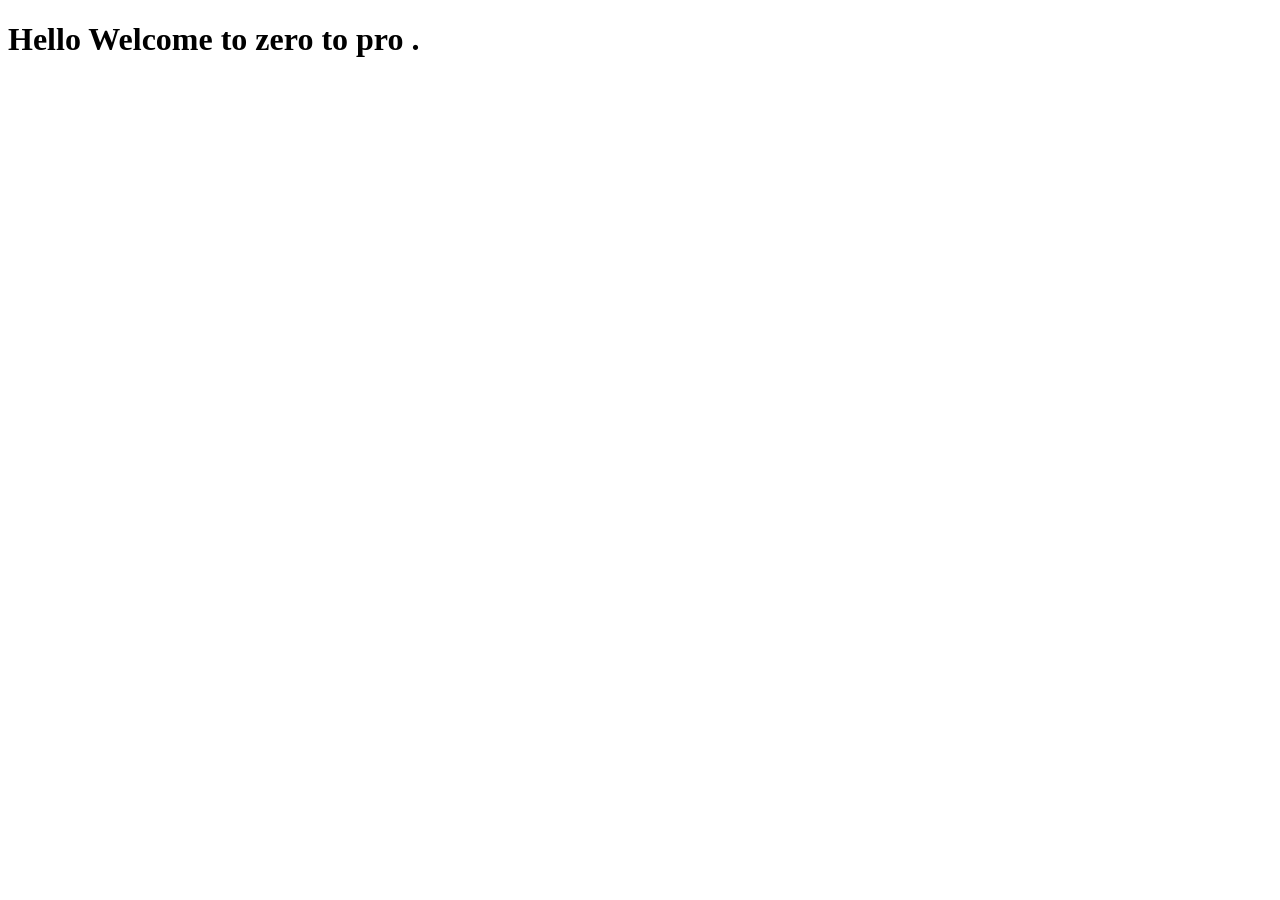
==== index.html @ ef17cf64 "first version" ====
<!DOCTYPE html>
<html lang="en">
<head>
    <meta charset="UTF-8">
    <meta http-equiv="X-UA-Compatible" content="IE=edge">
    <meta name="viewport" content="width=device-width, initial-scale=1.0">
    <title>Hein htet Zaw</title>
</head>
<body>
    <h1>Hello Welcome to zero to pro .</h1>
</body>
</html>
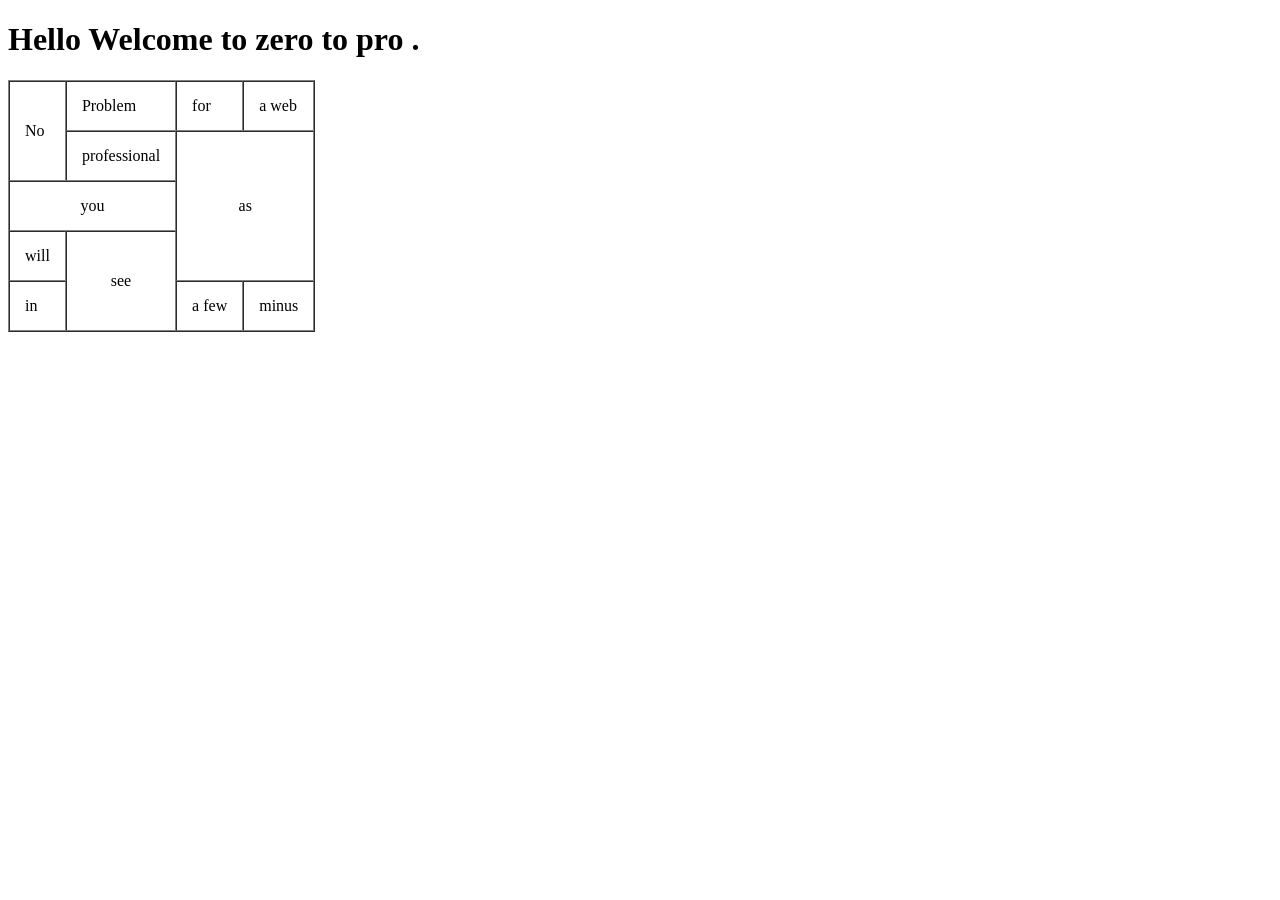
==== commit 86595e30: "second edit" ====
--- a/index.html
+++ b/index.html
@@ -8,5 +8,31 @@
 </head>
 <body>
     <h1>Hello Welcome to zero to pro .</h1>
+    <!-- Table ဆွဲထားပါတယ် -->
+    <table border="1" cellspacing="0" cellpadding="15">
+        <tr>
+            <td rowspan="2">No</td>
+            <td>Problem</td>
+            <td>for</td>
+            <td>a web</td>
+        </tr>
+        <tr>
+            <td>professional</td>
+            <td rowspan="3" colspan="2" align="center">as</td>
+        </tr>
+        <tr>
+            <td colspan="2" align="center">you</td>
+        </tr>
+        <tr>
+            <td>will</td>
+            <td rowspan="2" align="center">see</td>
+        </tr>
+        <tr>
+            <td>in</td>
+            <td>a few</td>
+            <td>minus</td>
+        </tr>
+    </table>
+    <!-- End Table -->
 </body>
 </html>
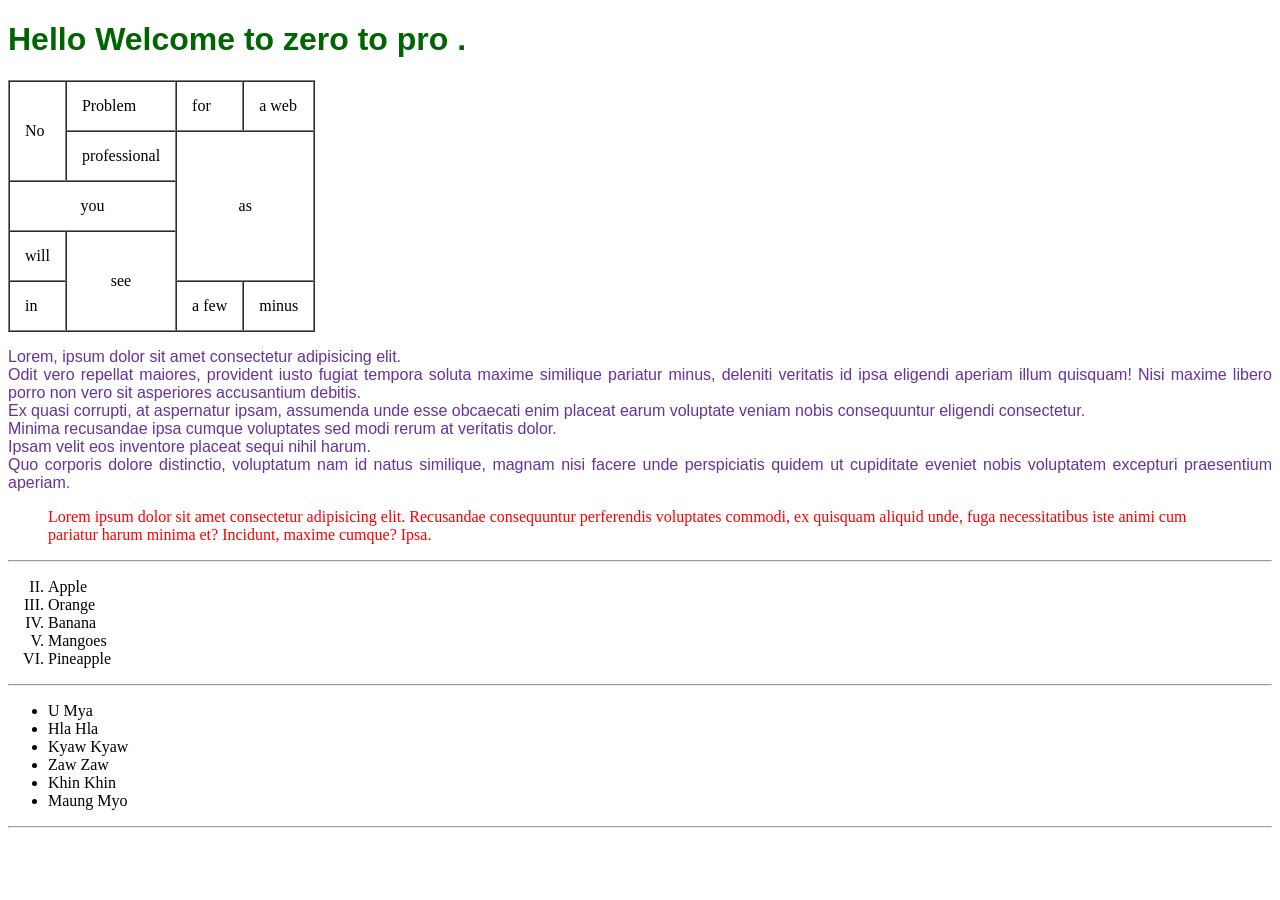
==== commit 13486d66: "third edit" ====
--- a/index.html
+++ b/index.html
@@ -1,11 +1,11 @@
 <!DOCTYPE html>
 <html lang="en">
-<head>
-    <meta charset="UTF-8">
-    <meta http-equiv="X-UA-Compatible" content="IE=edge">
-    <meta name="viewport" content="width=device-width, initial-scale=1.0">
-    <title>Hein htet Zaw</title>
-</head>
+<meta charset="UTF-8">
+<meta http-equiv="X-UA-Compatible" content="IE=edge">
+<meta name="viewport" content="width=device-width, initial-scale=1.0">
+<link rel="stylesheet" href="style.css">
+<title>Hein htet Zaw</title>
+
 <body>
     <h1>Hello Welcome to zero to pro .</h1>
     <!-- Table ဆွဲထားပါတယ် -->
@@ -34,5 +34,40 @@
         </tr>
     </table>
     <!-- End Table -->
+    <!-- Paragraph Test -->
+    <p>
+        Lorem, ipsum dolor sit amet consectetur adipisicing elit. <br>
+        Odit vero repellat maiores, provident iusto fugiat tempora soluta maxime similique pariatur minus,
+        deleniti veritatis id ipsa eligendi aperiam illum quisquam! Nisi maxime libero porro non vero sit
+        asperiores accusantium debitis.<br> Ex quasi corrupti, at aspernatur ipsam, assumenda unde esse
+        obcaecati enim placeat earum voluptate veniam nobis consequuntur eligendi consectetur.<br> Minima
+        recusandae ipsa cumque voluptates sed modi rerum at veritatis dolor.<br> Ipsam velit eos inventore
+        placeat sequi nihil harum.<br> Quo corporis dolore distinctio, voluptatum nam id natus similique,
+        magnam nisi facere unde perspiciatis quidem ut cupiditate eveniet nobis voluptatem
+        excepturi praesentium aperiam.
+
+    <blockquote>Lorem ipsum dolor sit amet consectetur adipisicing elit. Recusandae consequuntur perferendis voluptates
+        commodi, ex quisquam aliquid unde, fuga necessitatibus iste animi cum pariatur harum minima et? Incidunt, maxime
+        cumque? Ipsa.</blockquote><hr>
+    </p>
+<!-- Order List -->
+    <ol type="I" start="2">
+        <li>Apple</li>
+        <li>Orange</li>
+        <li>Banana</li>
+        <li>Mangoes</li>
+        <li>Pineapple</li>
+    </ol>
+    <hr>
+<!-- Unorder List -->
+    <ul>
+            <li>U Mya</li>
+            <li>Hla Hla</li>
+            <li>Kyaw Kyaw</li>
+            <li>Zaw Zaw</li>
+            <li>Khin Khin</li>
+            <li>Maung Myo</li>
+    </ul>
+    <hr>
 </body>
 </html>
--- a/style.css
+++ b/style.css
@@ -0,0 +1,18 @@
+p {
+    font-family: Arial, Helvetica, sans-serif;
+    color: rebeccapurple;
+    font-weight: 100;
+    text-align: justify;
+
+}
+
+h1 {
+    font-family: Impact, Haettenschweiler, 'Arial Narrow Bold', sans-serif;
+    color: darkgreen;
+    text-align: left;
+
+}
+
+blockquote {
+    color: red;
+}
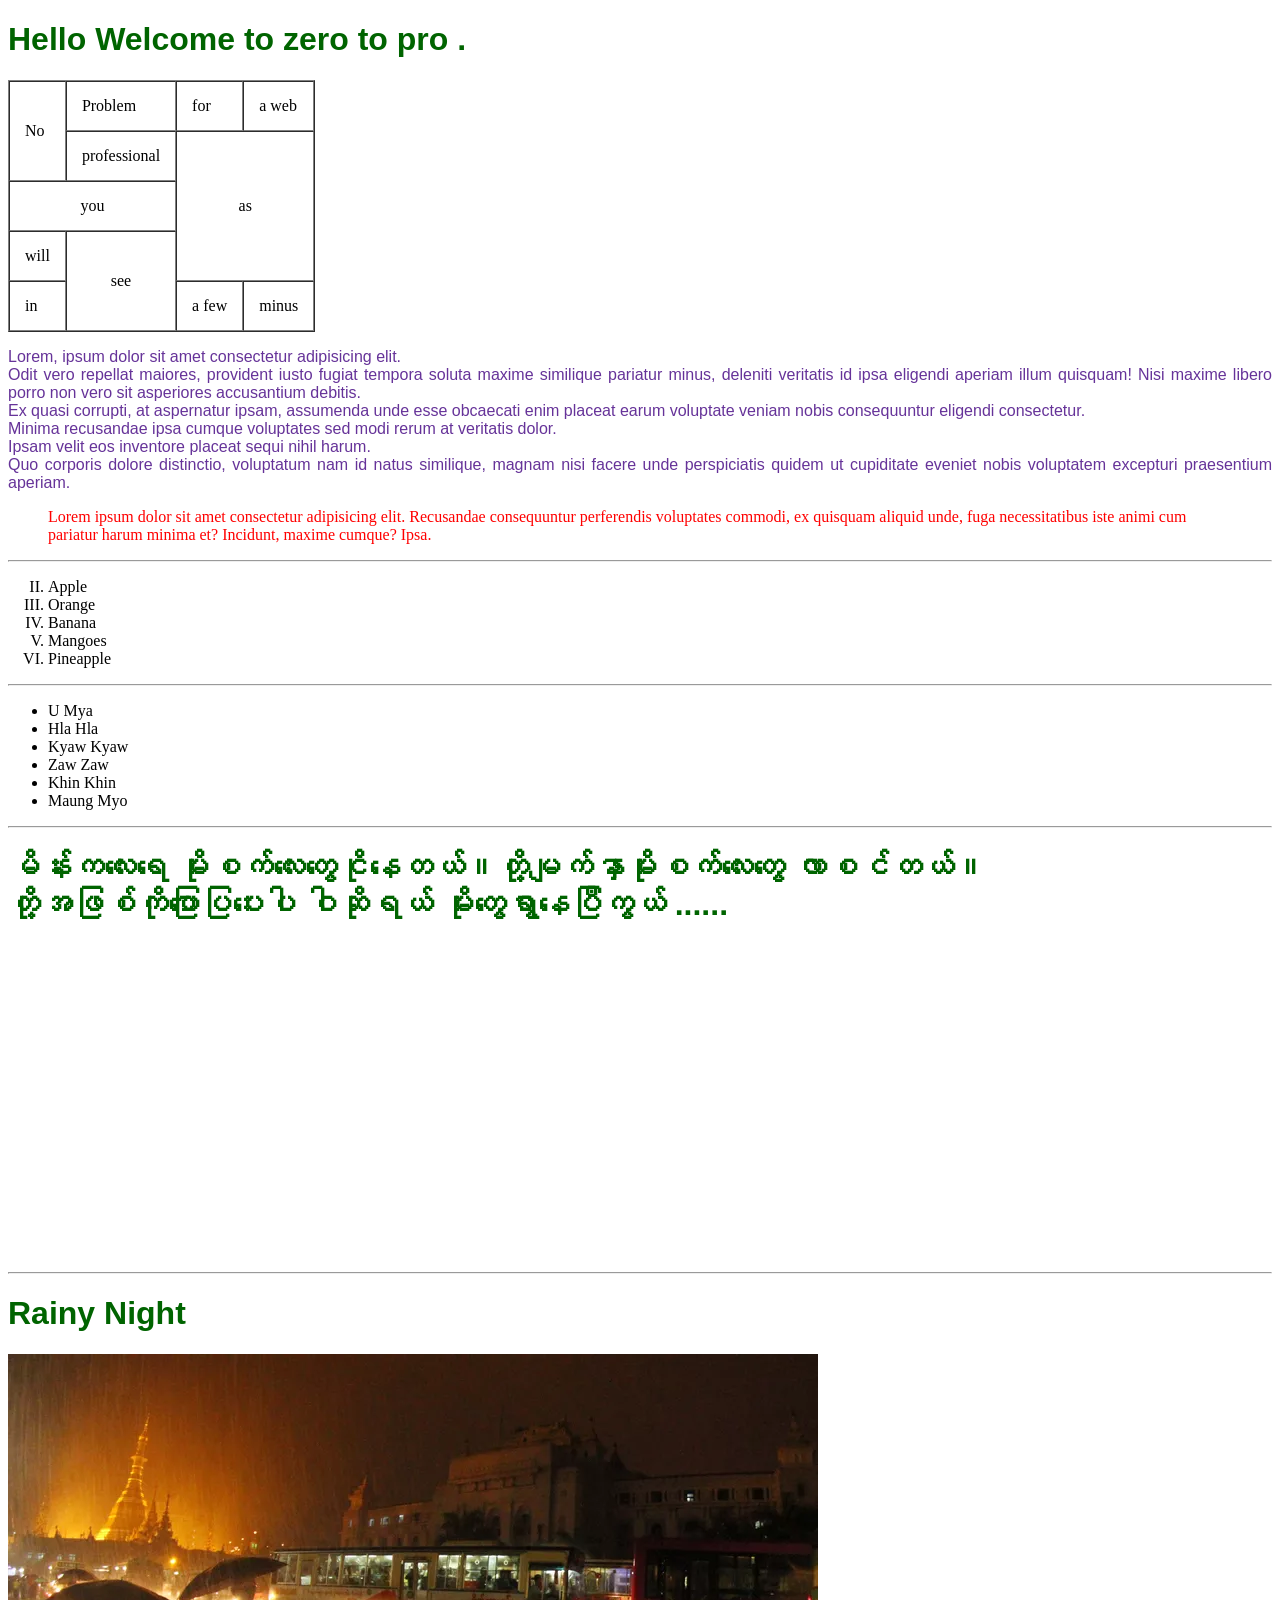
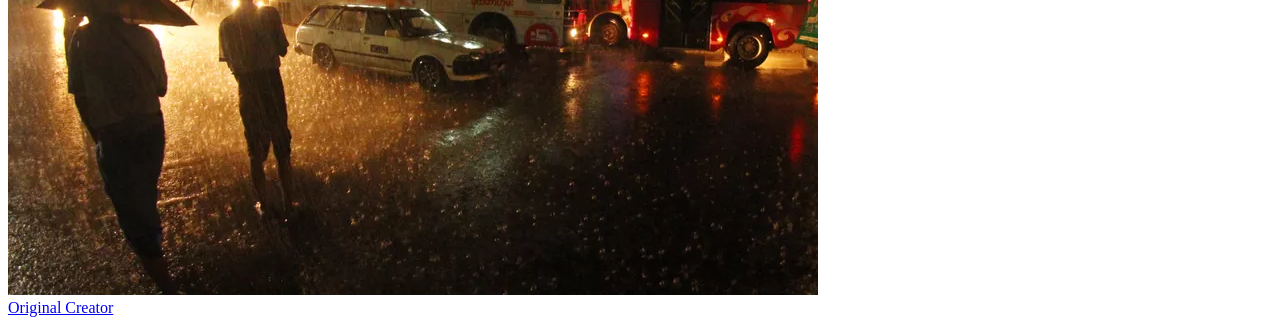
==== commit d0065b78: "fourth edition" ====
--- a/index.html
+++ b/index.html
@@ -48,9 +48,10 @@
 
     <blockquote>Lorem ipsum dolor sit amet consectetur adipisicing elit. Recusandae consequuntur perferendis voluptates
         commodi, ex quisquam aliquid unde, fuga necessitatibus iste animi cum pariatur harum minima et? Incidunt, maxime
-        cumque? Ipsa.</blockquote><hr>
+        cumque? Ipsa.</blockquote>
+    <hr>
     </p>
-<!-- Order List -->
+    <!-- Order List -->
     <ol type="I" start="2">
         <li>Apple</li>
         <li>Orange</li>
@@ -59,15 +60,25 @@
         <li>Pineapple</li>
     </ol>
     <hr>
-<!-- Unorder List -->
+    <!-- Unorder List -->
     <ul>
-            <li>U Mya</li>
-            <li>Hla Hla</li>
-            <li>Kyaw Kyaw</li>
-            <li>Zaw Zaw</li>
-            <li>Khin Khin</li>
-            <li>Maung Myo</li>
+        <li>U Mya</li>
+        <li>Hla Hla</li>
+        <li>Kyaw Kyaw</li>
+        <li>Zaw Zaw</li>
+        <li>Khin Khin</li>
+        <li>Maung Myo</li>
     </ul>
     <hr>
+    <h1>မိန်းကလေးရေ မိုးစက်လေးတွေငိုနေတယ်။တို့မျက်နှာမိုးစက်လေးတွေ လာစင်တယ်။<br>
+        တို့အဖြစ်ကိုပြောပြပေးပါ ဝါဆိုရယ် မိုးတွေရွာနေပြီကွယ် ......
+    </h1>
+    <iframe width="560" height="315" src="https://www.youtube.com/embed/GOyRyGSpxHE" title="YouTube video player"
+        frameborder="0" allow="accelerometer; autoplay; clipboard-write; encrypted-media; gyroscope; picture-in-picture"
+        allowfullscreen></iframe><hr>
+
+<h1>Rainy Night</h1>
+<img src="APTOPIX_Myanmar_Rains.webp" alt="Rainy Night"><br>
+<a href="https://www.spokesman.com/blogs/hbo/2013/aug/22/parting-shot-rain-yangon/">Original Creator</a>
 </body>
 </html>
